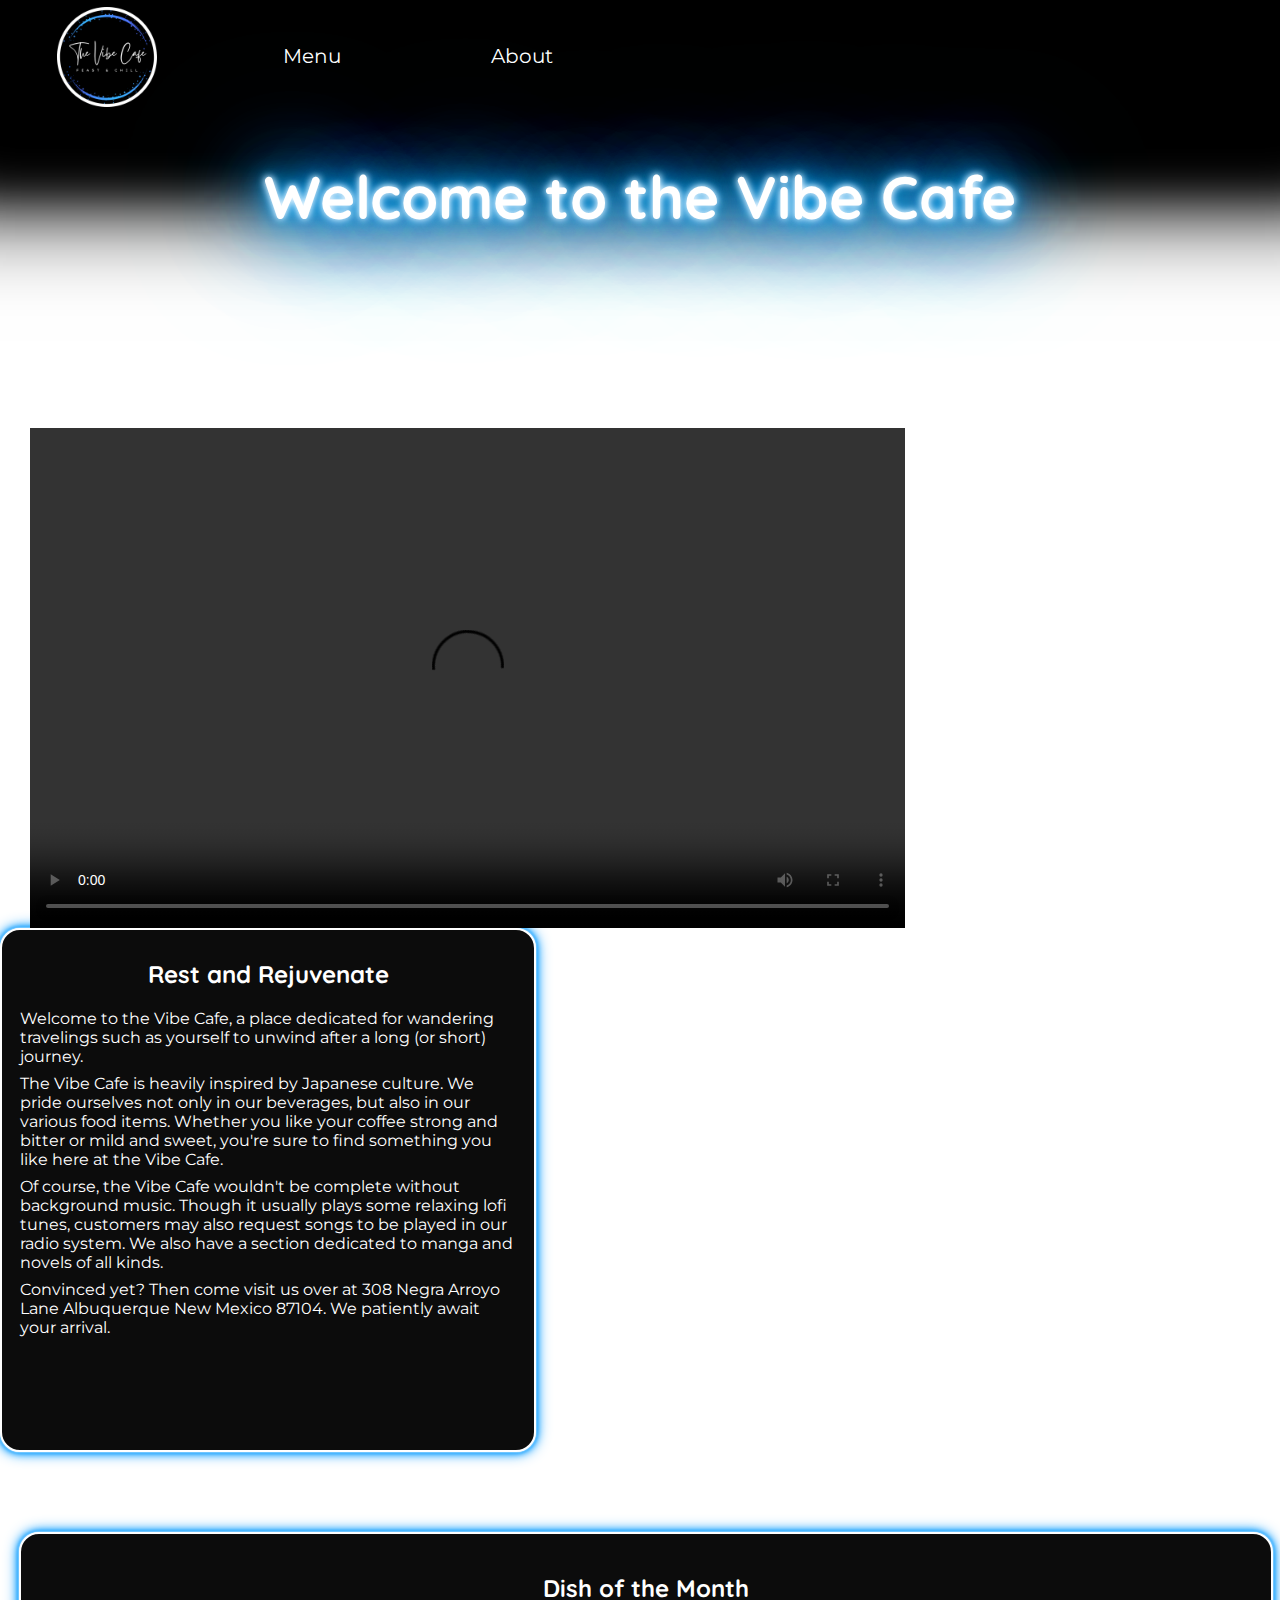
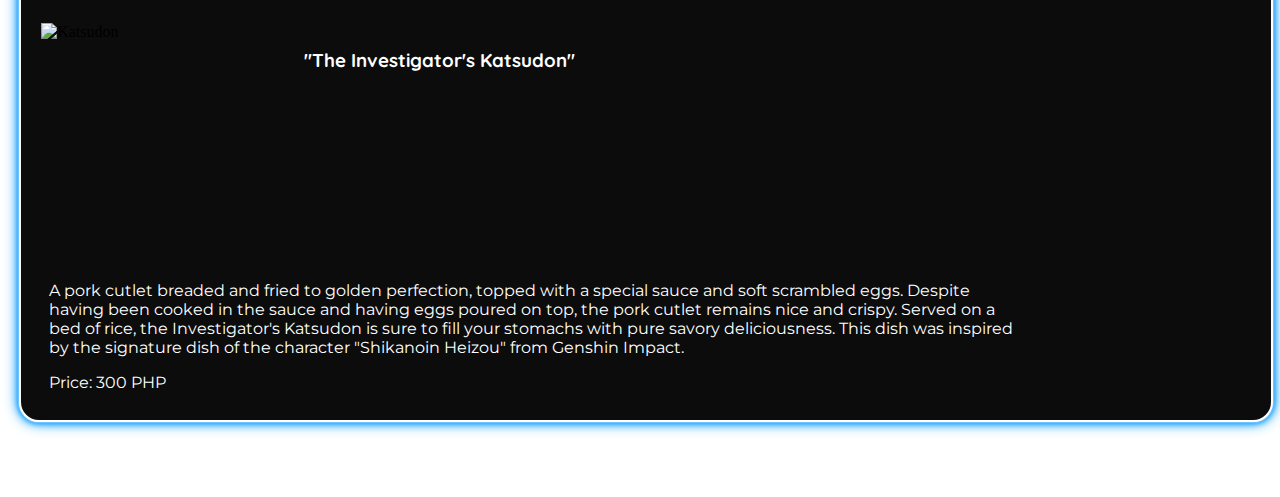
==== index.html @ d9ec1041 "Add files via upload" ====
<!DOCTYPE html>
<html lang="en">
<head>
<meta charset="utf-8">
<title>The Vibe Cafe</title>
<link rel="preconnect" href="https://fonts.googleapis.com">
<link rel="preconnect" href="https://fonts.gstatic.com" crossorigin>
<link href="https://fonts.googleapis.com/css2?family=Montserrat&family=Quicksand:wght@600&display=swap" rel="stylesheet">
<link href="stylechamp.css" rel="stylesheet">
</head>
<body>
    <header>
        <nav>
            <ul>
                <li><a href="index.html"><img src="vibecafelogo.png" width="100" height="100" alt="Home"></a></li>
                <li><a href="cafeMenu.html">Menu</a></li>
                <li><a href="cafeAbout.html">About</a></li>
                <li><input type="text" placeholder="Search..."></li>
            </ul>
        </nav>
    </header>
    <section id="stylechampheader">
        <h1 id="cafename">Welcome to the Vibe Cafe</h1>
    </section>
    <video src="vibecafevideo.mp4" autoplay controls loop></video>
    <section class="pageSection">
        <h2>Rest and Rejuvenate</h2>
        <p>Welcome to the Vibe Cafe, a place dedicated for wandering travelings such as yourself to unwind after a long (or short) journey.</p>
        <p>The Vibe Cafe is heavily inspired by Japanese culture. We pride ourselves not only in our beverages, but also in our various food items. Whether you like your coffee strong and bitter or mild and sweet, you're sure to find something you like here at the Vibe Cafe.</p>
        <p>Of course, the Vibe Cafe wouldn't be complete without background music. Though it usually plays some relaxing lofi tunes, customers may also request songs to be played in our radio system. We also have a section dedicated to manga and novels of all kinds.</p>
        <p>Convinced yet? Then come visit us over at 308 Negra Arroyo Lane Albuquerque New Mexico 87104. We patiently await your arrival.</p>
    </section>
    <section class="DoTM">
        <h2>Dish of the Month</h2>
        <img class="DoTM_Img" src="https://static.wikia.nocookie.net/gensin-impact/images/9/9c/Item_The_Only_Truth.png/revision/latest/scale-to-width/360?cb=20220713055025" width="250" height="250" alt="Katsudon">
        <h3 class="DoTM_Name">"The Investigator's Katsudon"</h3>
        <p class="DoTM_Desc">A pork cutlet breaded and fried to golden perfection, topped with a special sauce and soft scrambled eggs. Despite having been cooked in the sauce and having eggs poured on top, the pork cutlet remains nice and crispy. Served on a bed of rice, the Investigator's Katsudon is sure to fill your stomachs with pure savory deliciousness. This dish was inspired by the signature dish of the character "Shikanoin Heizou" from Genshin Impact.</p>
        <p class="DoTM_Desc">Price: 300 PHP</p>
    </section>
    <footer>
        <p>All images and videos belong to their respective owners. References may be found in the "About" page. </p>
    </footer>
</body>
---- stylechamp.css ----
<style>
        body{
            font-family: 'Montserrat', sans-serif;
            color: white;
        }
        body{
            background-image: url(https://pbs.twimg.com/media/E1-92nSVIAUjqIx?format=jpg&name=4096x4096);
            height: 100%;
            margin: 0px;
            background-position: center;
            background-repeat: no-repeat;
            background-size: cover;
        }
        header {
            background-color:black;
            font-family: 'Montserrat', sans-serif;
            padding: 2px;
        }
        #stylechampheader {
            float: left;
            height: 300px;
            margin-left: auto;
            margin-right: auto;
            width: 100%;
            font-family: 'Montserrat', sans-serif;
            font-size: x-large;
        }
        #cafename {
            text-align: center;
            padding: 0px;
            font-size: 250%;
            text-shadow:
            0 0 7px #fff,
            0 0 10px rgb(97, 192, 255),
            0 0 21px rgb(0, 173, 253),
            0 0 42px rgb(0, 153, 255),
            0 0 82px rgb(0, 153, 255),
            0 0 92px rgb(0, 153, 255),
            0 0 102px rgb(0, 153, 255),
            0 0 151px rgb(0, 153, 255);
            color: white;
        }
        header ul {
                list-style-type: none;
                margin: 0;
                padding: 5px;
                overflow: hidden;
                background-color: black;
                color: white;
                transition: all 150ms;
                box-shadow:
                0px 0px 50px 50px black,
                0px 0px 60px 60px black,
                0px 0px 90px 90px black;
        }
        header li {
                float: left;
                text-align: center;
                padding: 5px;
                padding-top: 36.5px;
                size: 200%;
                width: 200px;
                transition: all 150ms;
                font-size: 125%;
               }       
        header ul li a {
        display: block;
        color: white;
        text-align: center;
        padding: 14px 16px;
        text-decoration: none;
        transition: all 150ms;
        }
        header ul li a:first-of-type {
            padding: 0px;
        }
        header ul li:first-of-type {
            padding: 0px;
        }
        header ul li:hover {
            font-weight: bolder;
            backdrop-filter: blur(2.5px);
            border-radius: 15px;
            transition: all 150ms;
            color: #fff;
            text-shadow:
            0 0 7px #fff,
            0 0 10px rgb(97, 192, 255),
            0 0 21px rgb(0, 173, 253),
            0 0 42px rgb(0, 153, 255),
            0 0 82px rgb(0, 153, 255),
            0 0 92px rgb(0, 153, 255),
            0 0 102px rgb(0, 153, 255),
            0 0 151px rgb(0, 153, 255);
        }
        header ul input {
            padding: 2px;
            border: none;
            margin-left: 750px;
            margin-right: 0px;
            font-size: 100%;
            color: white;
            background-color: black;
        }
        .pageSection {
            background-color: rgb(12, 12, 12);
            width: 40%;
            height: 500px;
            padding: 10px;
            margin: 40px;
            margin-left: auto;
            margin-right: auto;
            margin-top: 0px;
            border-radius: 20px;
            outline: none;
            float: left;
            box-shadow:
            0 0 2px #fff,
            0 0 2px rgb(97, 192, 255),
            0 0 3px rgb(62, 178, 255),
            0 0 5px rgb(0, 153, 255),
            0 0 8px rgb(0, 153, 255),
            0 0 15px rgb(0, 153, 255);
            border: solid white 2px;
      }
      h2 {
        text-align: center;
        font-family: 'Quicksand', sans-serif;
        color: white
    }
    h3 {
        font-family: 'Quicksand', sans-serif;
        color: white;
        margin: 8px;
        margin-top: 25px;
    }
    p {
      color: white;
      font-family: 'Montserrat', sans-serif;
      margin: 8px;
    }
    video {
        display: block;
        margin: 0px auto;
        margin-left: 30px;
        margin-right: 40px;
        margin-top: 8.5px;
        height: 500px;
        width: 875px;
        float: left;
    }
    .DoTM {
        background-color: rgb(12, 12, 12);
        width: 94.5%;
        height: auto;
        padding: 20px;
        margin: 40px;
        margin-left: 1.5%;
        margin-right: 1.85%;
        border-radius: 20px;
        outline: none;
        float: left;
        border: solid white 2px;
        box-shadow:
        0 0 2px #fff,
        0 0 2px rgb(97, 192, 255),
        0 0 3px rgb(62, 178, 255),
        0 0 5px rgb(0, 153, 255),
        0 0 8px rgb(0, 153, 255),
        0 0 15px rgb(0, 153, 255);
    }
    .DoTM_Img {
        float:left;
        margin-right: 5px;
    }
    .DoTM_Name {
        float:left;
    }
    .DoTM_Desc {
        float:left;
        width: 80%;
    }
    footer {
        width: auto;
        float: left;
        margin-left: 30px;
    }
    .firstColumn {
        float: left;
        font-size: 150%;
    }
    .secondColumn {
        float: right;
        font-size: 150%;
    }
    .menuAside {
        height: 1050px;
        width: 450px;
        margin: 20px;
        background-color: rgba(0, 0, 0, 0.69);
        border-radius: 20px;
    }
    #menuDetails {
        display: block;
        width: 683px;
        height: 1050px;
        margin-right: auto;
        margin-left: auto;
        margin-top: 50px;
        float:left;
    }
    #menuImage {
        display: block;
        margin-left: auto;
        margin-right: auto;
        padding: 5px;
    }
    .menuContact {
        padding: 10px;
        background-color: rgba(0, 0, 0, 0.69);
        border-radius: 20px;
    }
    h1 {
        font-family: 'Quicksand', sans-serif;
        color: white;
    }
    .menuLabel {
        font-size: 300%;
        text-align: center;
        text-shadow:
        0 0 7px #fff,
        0 0 10px rgb(97, 192, 255),
        0 0 21px rgb(0, 173, 253),
        0 0 42px rgb(0, 153, 255),
        0 0 82px rgb(0, 153, 255),
        0 0 92px rgb(0, 153, 255),
        0 0 102px rgb(0, 153, 255),
        0 0 151px rgb(0, 153, 255);
    }
    .aboutSection {
        background-color: rgb(12, 12, 12);
        width: 60%;
        height: 700px;
        padding: 10px;
        margin: 40px;
        margin-left: 43px;
        margin-right: 30px;
        margin-top: 0px;
        border-radius: 20px;
        outline: none;
        font-size: 115%;
        float: left;
        box-shadow:
        0 0 2px #fff,
        0 0 2px rgb(97, 192, 255),
        0 0 3px rgb(62, 178, 255),
        0 0 5px rgb(0, 153, 255),
        0 0 8px rgb(0, 153, 255),
        0 0 15px rgb(0, 153, 255);
        border: solid white 2px;
    }
    .aboutAside {
        background-color: rgb(12, 12, 12);
        width: 30%;
        height: 700px;
        padding: 10px;
        margin: 40px;
        margin-left: auto;
        margin-right: auto;
        margin-top: 0px;
        border-radius: 20px;
        outline: none;
        float: left;
        font-size: 115%;
        box-shadow:
        0 0 2px #fff,
        0 0 2px rgb(97, 192, 255),
        0 0 3px rgb(62, 178, 255),
        0 0 5px rgb(0, 153, 255),
        0 0 8px rgb(0, 153, 255),
        0 0 15px rgb(0, 153, 255);
        border: solid white 2px;
    }
    .loungeImage {
        display: block;
        margin-left: auto;
        margin-right: auto;
    }
</style>
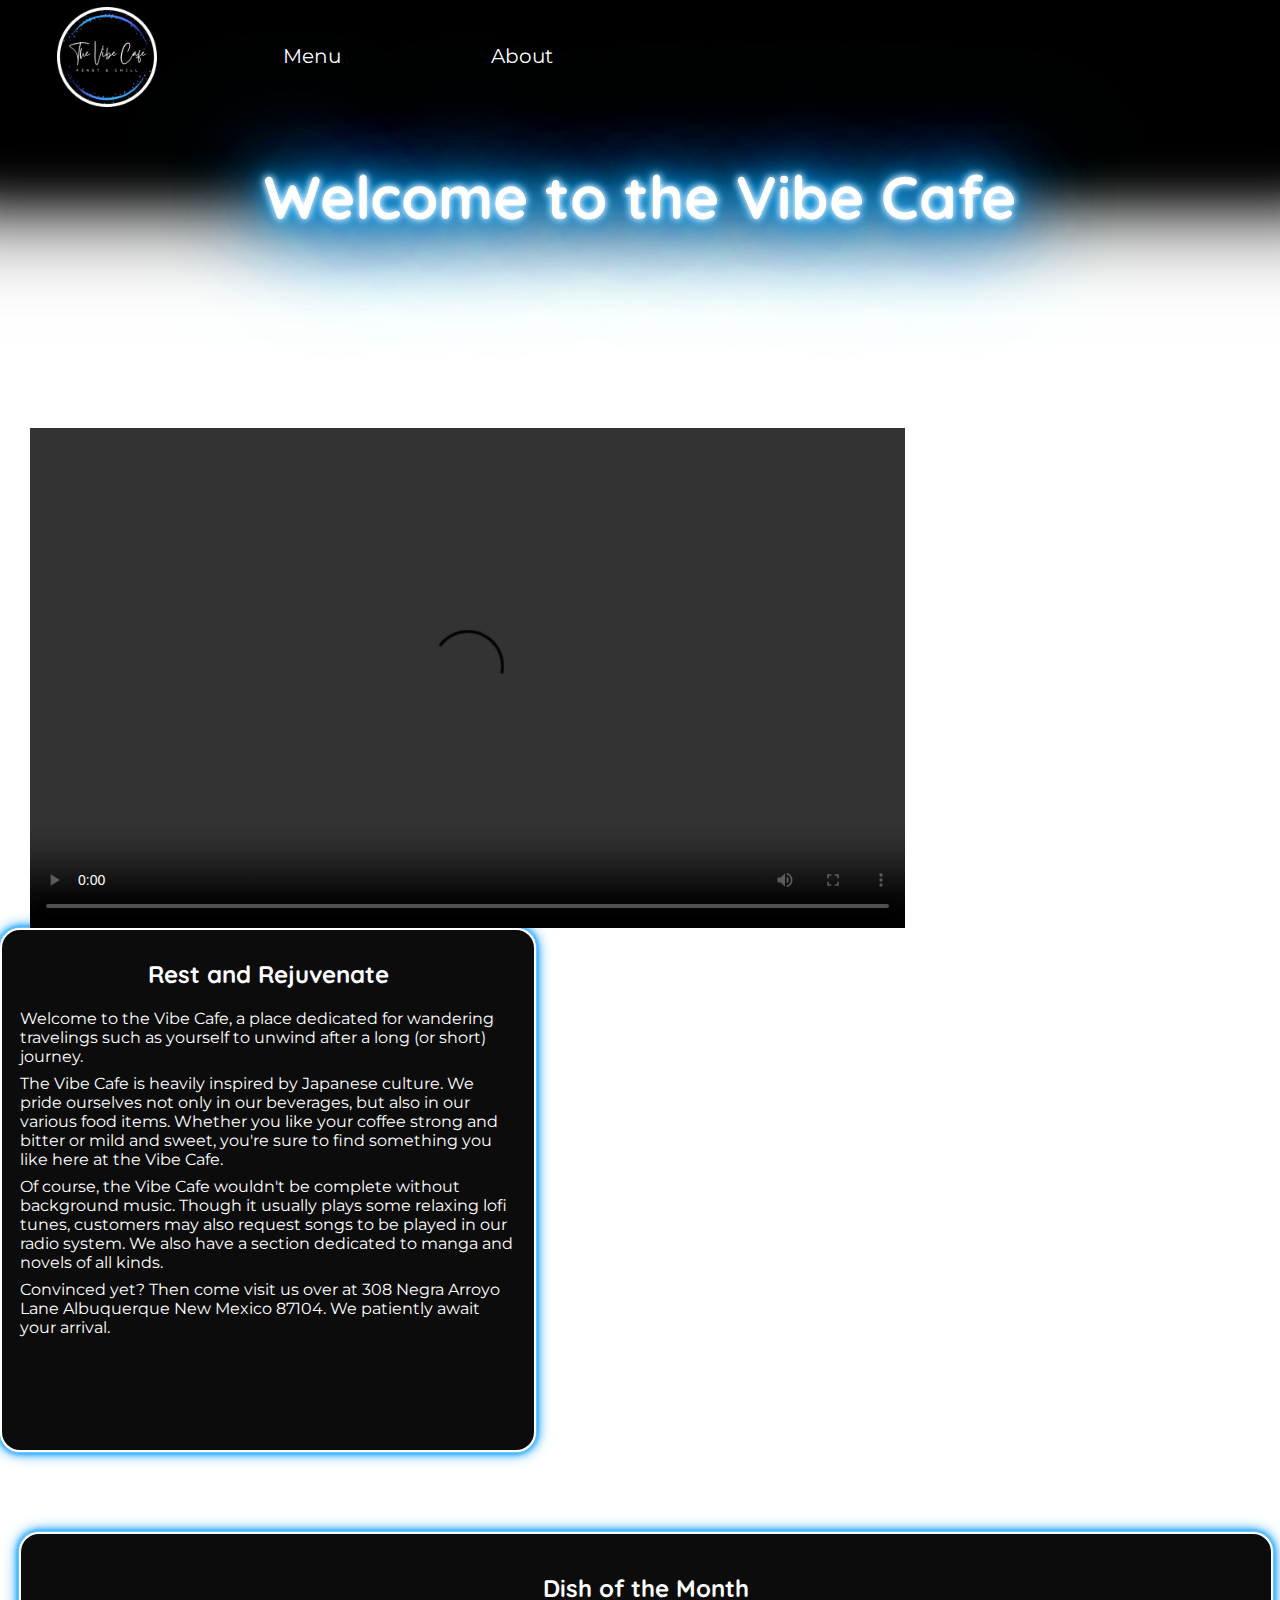
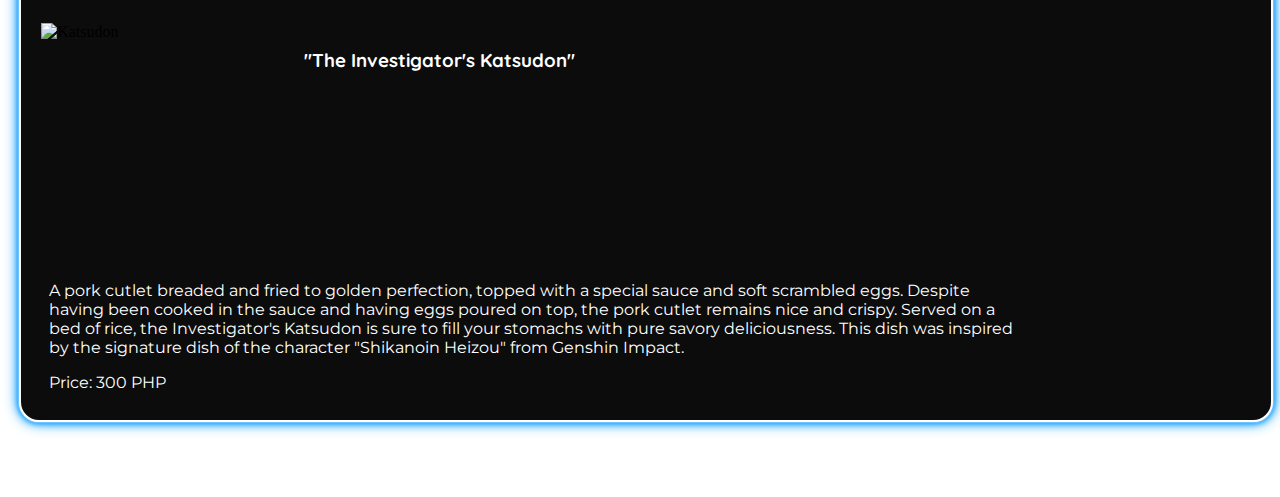
==== commit 79bfc00c: "Update index.html" ====
--- a/index.html
+++ b/index.html
@@ -32,7 +32,7 @@
     </section>
     <section class="DoTM">
         <h2>Dish of the Month</h2>
-        <img class="DoTM_Img" src="https://static.wikia.nocookie.net/gensin-impact/images/9/9c/Item_The_Only_Truth.png/revision/latest/scale-to-width/360?cb=20220713055025" width="250" height="250" alt="Katsudon">
+        <img class="DoTM_Img" src="TheOnlyTruth.png" width="250" height="250" alt="Katsudon">
         <h3 class="DoTM_Name">"The Investigator's Katsudon"</h3>
         <p class="DoTM_Desc">A pork cutlet breaded and fried to golden perfection, topped with a special sauce and soft scrambled eggs. Despite having been cooked in the sauce and having eggs poured on top, the pork cutlet remains nice and crispy. Served on a bed of rice, the Investigator's Katsudon is sure to fill your stomachs with pure savory deliciousness. This dish was inspired by the signature dish of the character "Shikanoin Heizou" from Genshin Impact.</p>
         <p class="DoTM_Desc">Price: 300 PHP</p>
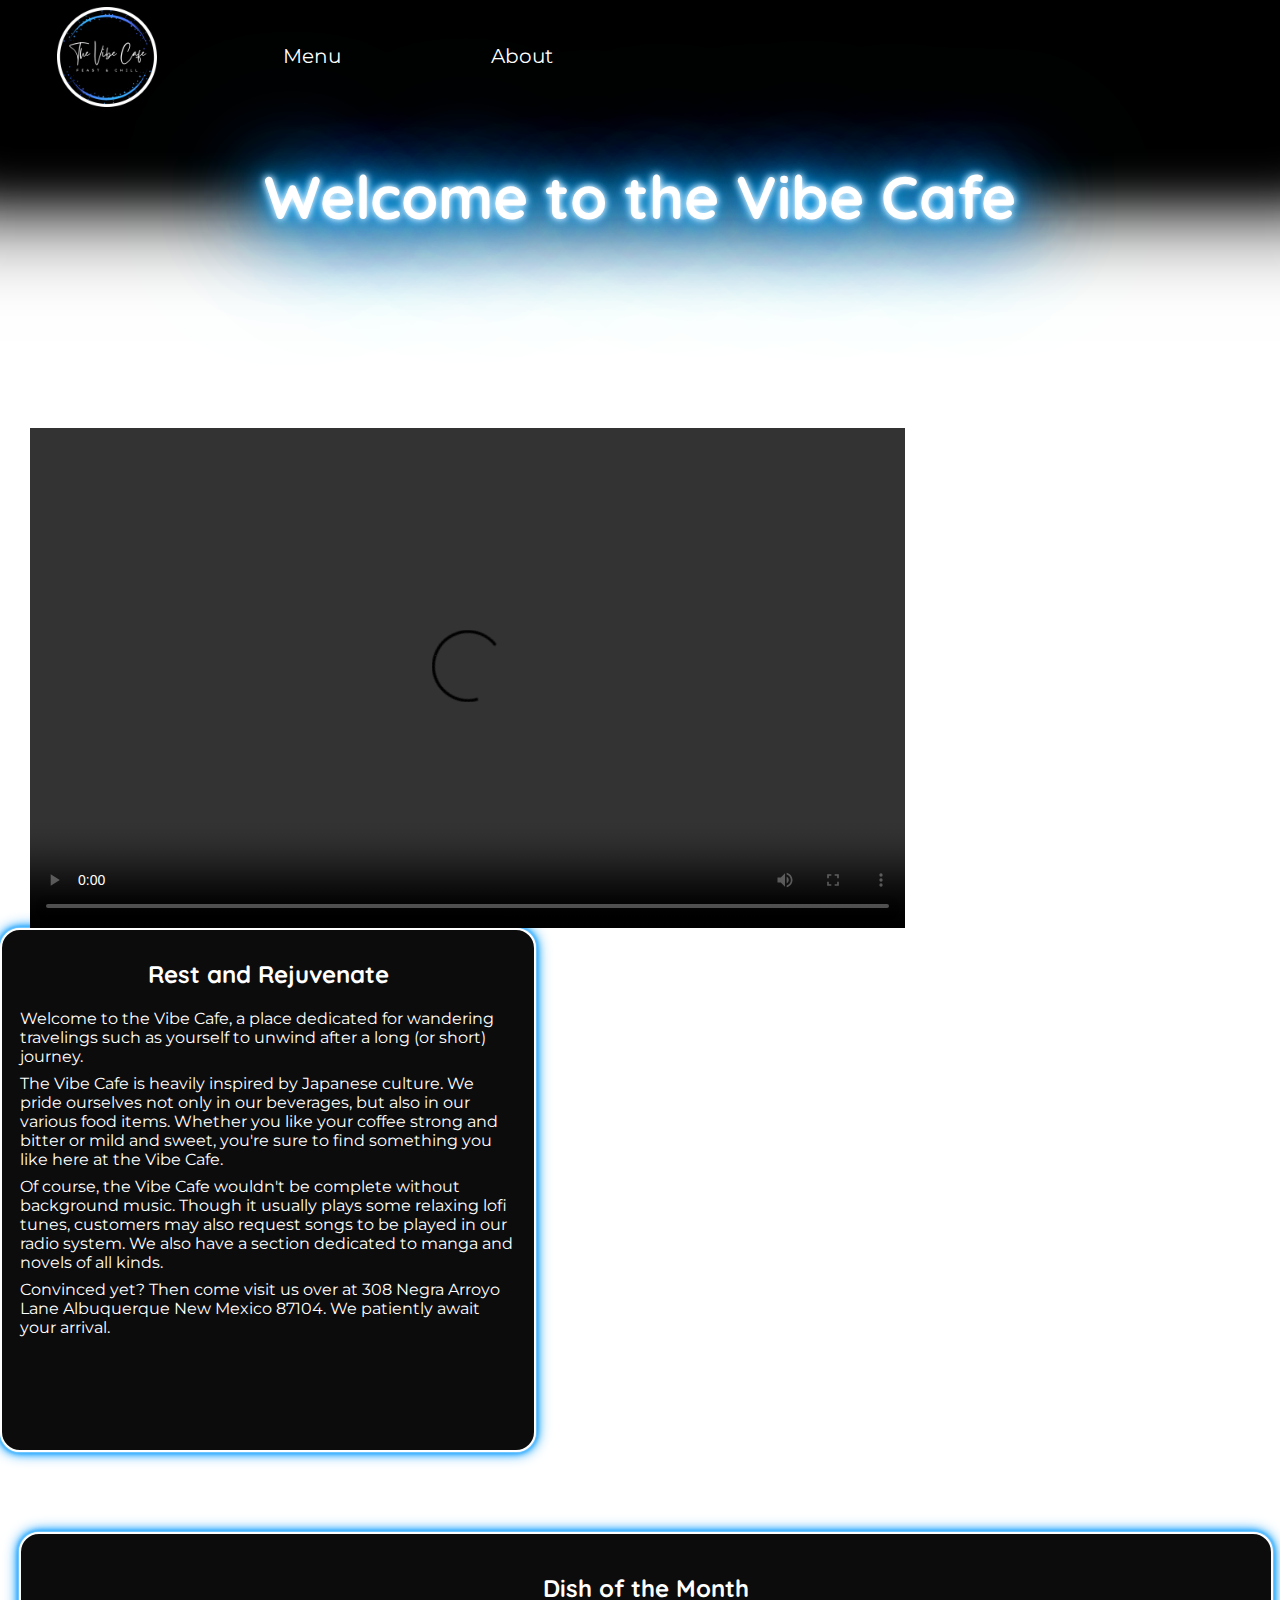
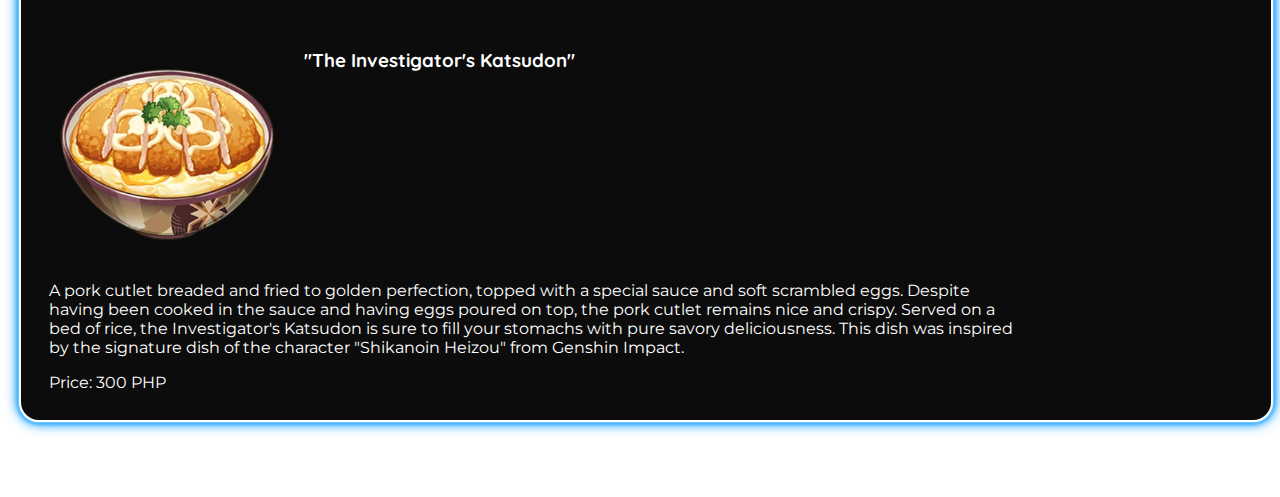
==== commit f26b7521: "Update index.html" ====
--- a/index.html
+++ b/index.html
@@ -38,6 +38,6 @@
         <p class="DoTM_Desc">Price: 300 PHP</p>
     </section>
     <footer>
-        <p>All images and videos belong to their respective owners. References may be found in the "About" page. </p>
+        <p>All images and videos belong to their respective owners. Also, disclaimer: This website was tested on a resolution of 1680x1050. </p>
     </footer>
 </body>
